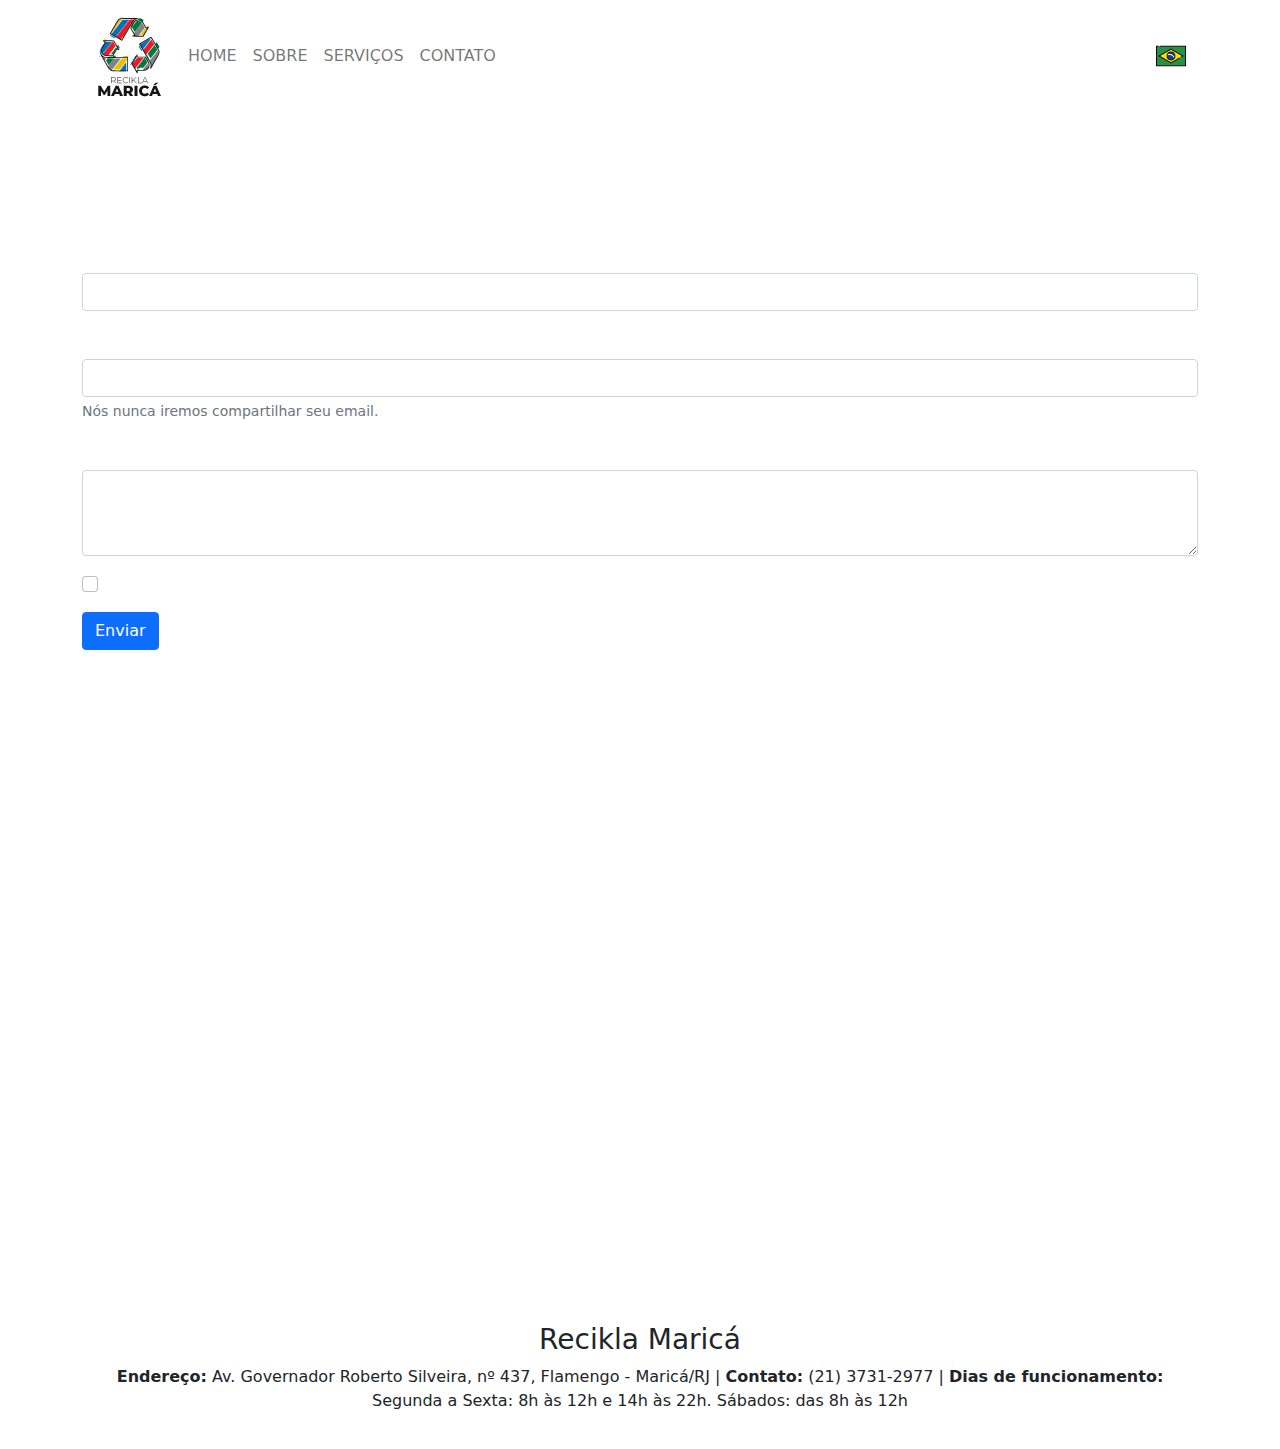
==== contato.html @ 34fdd64c "some comments" ====
<!-- Com a chegada do HTML5 passamos a ter um doctype único, o <!DOCTYPE html>, passamos a não ter mais que diferenciar entre HTML e XHTML, ou seja passou a aceitar tags que terminem assim <img src=""> ou assim <img src="" />, passou também a suportar a inclusão de qualquer tag, ela sendo uma tag valida ou não e de XML (que geralmente as tags são customizadas por quem criou o XML), um exemplo de Xml é o SVG (imagem vetorial). -->
<!DOCTYPE html>

<!-- O 'lang' é um atributo de idioma do html, que será herdado por todos os demais elementos, definindo o idioma padrão do texto. -->
<html lang="pt-BR">

<!-- O elemento head representa uma coleção de metadados para o Documento. -->

<head>
	<!-- A tag meta charset="UTF-8" é uma tag meta utilizada para comunicar aos navegadores qual é o formato de codificação de caracteres utilizado naquele documento. Em outras palavras, essa tag serve para que os navegadores saibam como devem renderizar os textos incluídos em uma página específica. -->
	<meta charset="UTF-8">

	<!-- A tag meta http-equiv é exclusiva para Internet Explorer, ela pode configurar a página para ser renderizada como em outra versão do Internet Explorer. O Internet Explorer não suporta o doctype para HTML5, então provavelmente ele vai acabar indo para um modo chamado Quirks Mode. O Quirks Mode faz o site ser interpretado como uma versão mais antiga do IE, o que pode fazer o site falhar. Então, ao ao usar X-UA-Compatible com o valor IE=edge, ele força o navegador renderizar com a mais recente. -->
	<meta http-equiv="X-UA-Compatible" content="IE=edge">

	<!-- O HTML5 introduziu um método para permitir que os web designers assumam o controle da viewport, por meio da meta 'viewport'. Isso fornece ao navegador instruções sobre como controlar as dimensões e o dimensionamento da página. O 'width=device-width' define a largura da página para seguir a largura da tela do dispositivo. O 'initial-scale=1.0' define o nível de zoom inicial quando a página é carregada pela primeira vez pelo navegador. -->
	<meta name="viewport" content="width=device-width, initial-scale=1.0">

	<!-- A tag meta name='author' serve para identificar qual o nome do autor da página, geralmente o desenvolver ou a empresa desenvolvedora. -->
	<meta name="author"	content="Fabio Correia Lima, Hygor Rasec de SantAnna Machado, Joao Pedro Portela da Trindade, Luis Antonio Sampaio Duarte, Victor Bernardo Gomes de Tatagiba">

	<!-- O normalize.css faz com que os navegadores renderizem todos os elementos de forma mais consistente e de acordo com os padrões modernos. Ele visa precisamente apenas os estilos que precisam ser normalizados. -->
	<link href="assets/css/normalize.css" rel="stylesheet" />

	<!-- Estilo Bootstrap para o site. -->
	<link href="assets/css/bootstrap.min.css" rel="stylesheet">

	<!-- Estilo personalizado para o site. -->
	<link href="assets/css/styles.css" rel="stylesheet" />

	<!-- Ícones do Font-awesome. -->
	<link rel="stylesheet" href="https://cdnjs.cloudflare.com/ajax/libs/font-awesome/6.1.2/css/all.min.css" />

	<!-- Como ainda existe alguns usuários de IE, então muitos sites ainda fazem uso do html5shiv, para fazer com que seja reconhecido as tags como <section>, <footer> e <nav>. -->
	<!--[if lt IE 9]>
		<script src="https://cdnjs.cloudflare.com/ajax/libs/html5shiv/3.7.3/html5shiv.min.js"></script>
	<![endif]-->

	<!-- Título do site -->
	<title>Recikla Maricá - Tecnologia para auxiliar o processo de coleta seletiva.</title>
</head>

<body>

	<!-- Aqui estamos usando um container do Bootstrap para criar uma borda lateral. -->
	<div class="container">

		<!-- Aqui estamos criando um nav para o nosso menu principal. Ele cria um estilo de "hamburguer" quando a janela é reduzida de tamanho. Ou seja, um menu responsivo. -->
		<nav class="navbar navbar-expand-lg navbar-light">

			<div class="container-fluid">

				<!-- Logo do site. -->
				<img class="navbar-brand" src="assets/imgs/logo-recikla-marica.png" />

				<button class="navbar-toggler" type="button" data-bs-toggle="collapse" data-bs-target="#navbarText" aria-controls="navbarText" aria-expanded="false" aria-label="Toggle navigation">
					<span class="navbar-toggler-icon"></span>
				</button>
				<div class="collapse navbar-collapse" id="navbarText">
					<ul class="navbar-nav me-auto mb-2 mb-lg-0">

						<!-- Menu principal do site. -->
						<li class="nav-item">
							<a class="nav-link" href="index.html">HOME</a>
						</li>
						<li class="nav-item">
							<a class="nav-link" href="sobre.html">SOBRE</a>
						</li>
						<li class="nav-item">
							<a class="nav-link" href="servicos.html">SERVIÇOS</a>
						</li>
						<li class="nav-item">
							<a class="nav-link" href="contato.html">CONTATO</a>
						</li>
					</ul>

					<!-- Bandeira do Brasil. -->
					<img width="30" height="30" src="assets/imgs/bandeira-brasil.svg" alt="Bandeira do Brasil"/>
				</div>
			</div>
		</nav>
	</div>

	<!-- Sessão para formulário de contato. -->
	<div class="contact">
		<div class="container">
			<h1 class="text-center">CONTATO</h1>
			<br>
			<form>
				<div class="mb-3">
					<label for="name" class="form-label">Seu Nome</label>
					<input type="text" class="form-control" id="name">
				</div>
				<div class="mb-3">
					<label for="email" class="form-label">Email</label>
					<input type="email" class="form-control" id="email" aria-describedby="emailHelp">
					<div id="emailHelp" class="form-text">Nós nunca iremos compartilhar seu email.</div>
				</div>
				<div class="mb-3">
					<label for="message" class="form-label">Mensagem</label>
					<textarea class="form-control" id="message" rows="3"></textarea>
				  </div>
				<div class="mb-3 form-check">
					<input type="checkbox" class="form-check-input" id="exampleCheck1">
					<label class="form-check-label" for="exampleCheck1">Deseja receber novidades por email?</label>
				</div>
				<button type="submit" class="btn btn-primary">Enviar</button>
			</form>
		</div>
	</div>

	<!-- Sessão com localicação. -->
	<div class="place text-center">
		<div class="container">
			<h1>NOSSA LOCALIZAÇÃO</h1>
			<iframe src="https://www.google.com/maps/embed?pb=!1m18!1m12!1m3!1d3674.897757793613!2d-42.81518878503409!3d-22.917141685006474!2m3!1f0!2f0!3f0!3m2!1i1024!2i768!4f13.1!3m3!1m2!1s0x99ed97a377eccf%3A0x47e3b1c66d2180dc!2sUniversidade%20de%20Vassouras%20-%20Campus%20Maric%C3%A1!5e0!3m2!1spt-BR!2sbr!4v1663297349495!5m2!1spt-BR!2sbr"></iframe>
		</div>
	</div>

	<!-- Footer com endereço, contato e dias de funcionamento. -->
	<div class="container text-center">
		<div class="footer">
			<h3>Recikla Maricá</h3>
			<p><b>Endereço:</b> Av. Governador Roberto Silveira, nº 437, Flamengo - Maricá/RJ | <b>Contato:</b> (21) 3731-2977 | <b>Dias de funcionamento:</b> Segunda a Sexta: 8h às 12h e 14h às 22h. Sábados: das 8h às 12h</p>
		</div>
	</div>

	<!-- JavaScript Bootstrap para o site. -->
	<script src="assets/js/bootstrap.bundle.min.js"></script>
</body>

</html>
---- assets/css/styles.css ----
/* Estilos para a página index.html */
/* ================================ */
.services {
	color: rgb(54, 54, 54);
	padding: 50px 0;
	background-image: url("../imgs/bg-world-01.jpg");
	background-position: center;
	background-size: cover;
}

.services-icons {
	margin: 90px 0 0 0;
}

.services-icon {
	margin: 20px 0;
}

.services-icon p {
	padding-top: 20px !important;
}


/* Estilos para a localização */
/* ========================== */
.place {
	color: #FFFFFF;
	padding: 50px 0;
	background-image: url("../imgs/bg-world-02.jpg");
	background-position: center;
	background-size: cover;
}

.place iframe {
	margin-top: 40px;
	width: 100%;
	height: 400px;
	border: 0;
}


/* Estilos para o footer */
/* ===================== */
.footer {
	padding: 20px 0;
}


/* Estilos para a página sobre.html */
/* ================================ */
.about {
	color: rgb(255, 255, 255);
	padding: 50px 0;
	background-image: url("../imgs/bg-about.jpg");
	background-position: center;
	background-size: cover;
}

.about-imgs {
	margin: 90px 0 0 0;
}

.about-img {
	margin: 20px 0;
}


/* Estilos para a página servicos.html */
/* =================================== */
.app {
	color: rgb(54, 54, 54);
	padding: 50px 0;
	display: block;
	position: relative;
}

.app::after {
	content: "";
	background-image: url("../imgs/bg-service.jpg");
	background-position: center;
	background-size: cover;
	opacity: 0.8;
	top: 0;
	left: 0;
	bottom: 0;
	right: 0;
	position: absolute;
	z-index: -1;
}

.app-imgs {
	margin: 90px 0 0 0;
}

.app-img {
	margin: 20px 0;
}


/* Estilos para a página contato.html */
/* ================================== */
.contact {
	color: rgb(255, 255, 255);
	padding: 50px 0;
	background-image: url("../imgs/bg-world-02.jpg");
	background-position: center;
	background-size: cover;
}
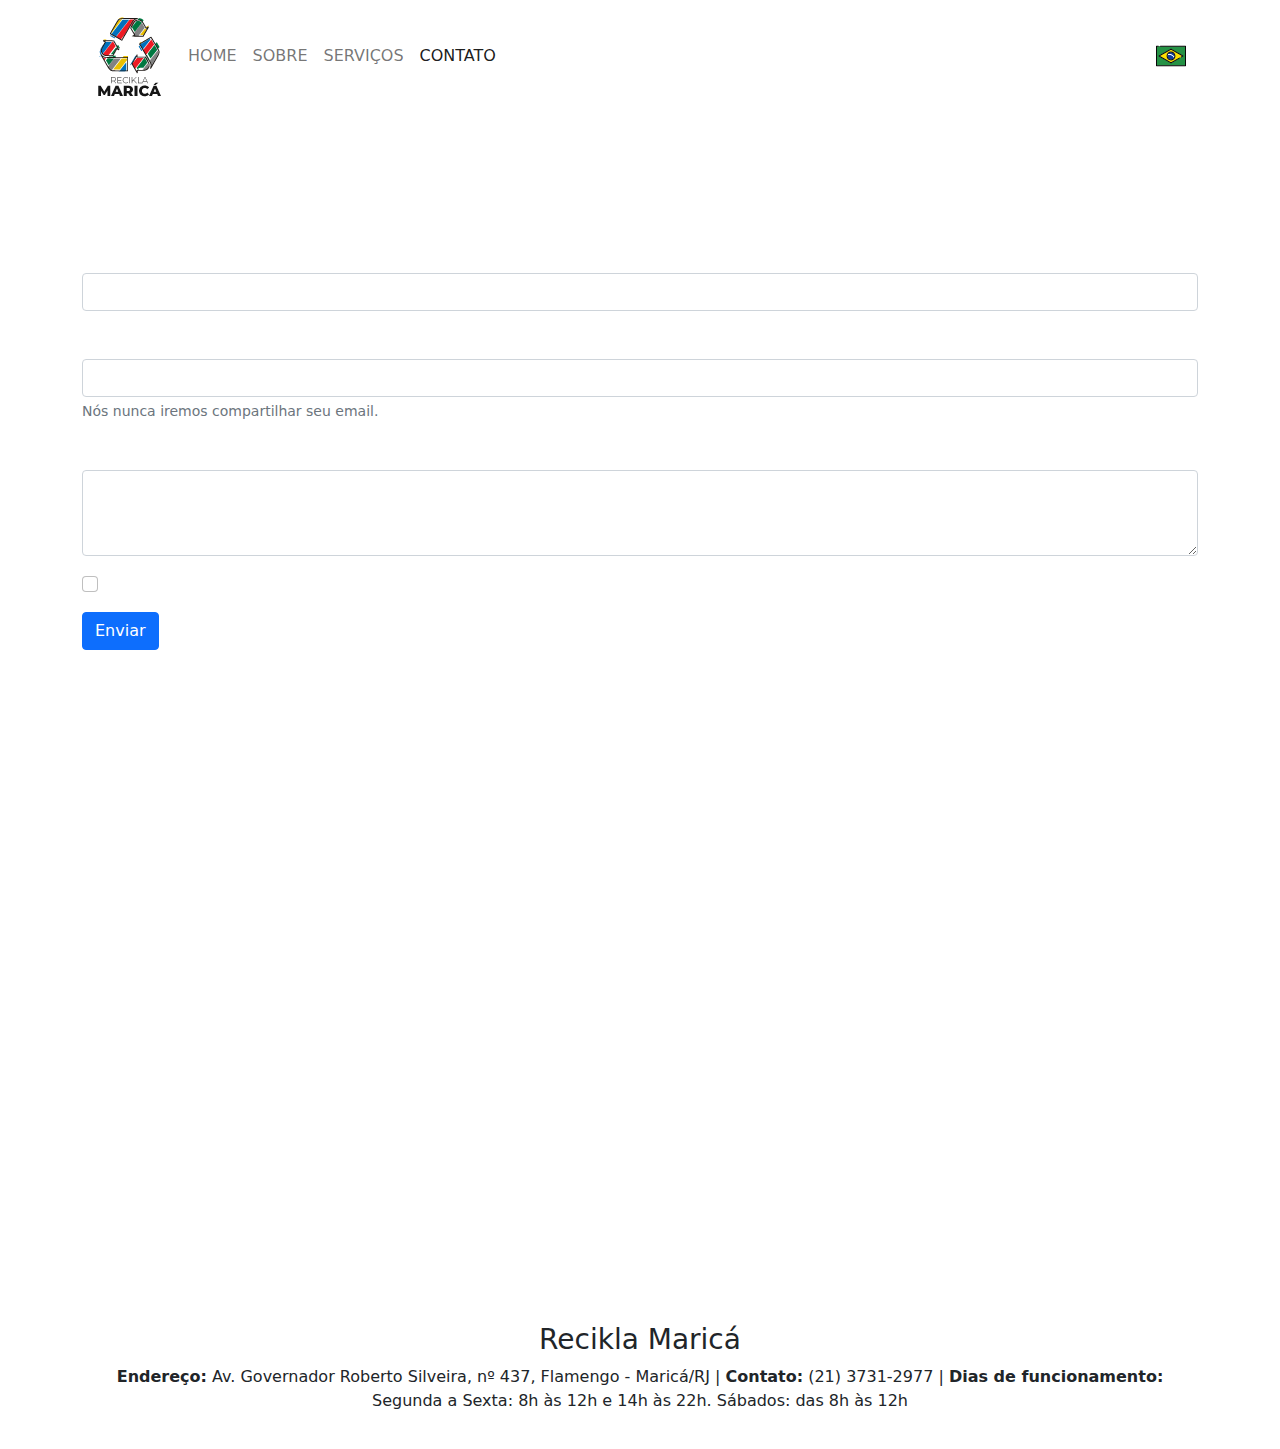
==== commit 36556dd9: "small fixes" ====
--- a/contato.html
+++ b/contato.html
@@ -17,7 +17,7 @@
 	<meta name="viewport" content="width=device-width, initial-scale=1.0">
 
 	<!-- A tag meta name='author' serve para identificar qual o nome do autor da página, geralmente o desenvolver ou a empresa desenvolvedora. -->
-	<meta name="author"	content="Fabio Correia Lima, Hygor Rasec de SantAnna Machado, Joao Pedro Portela da Trindade, Luis Antonio Sampaio Duarte, Victor Bernardo Gomes de Tatagiba">
+	<meta name="author"	content="Fabio Correia Lima, Hygor Rasec de SantAnna Machado, Joao Pedro Portela da Trindade, Luis Antonio Sampaio Duarte, Nícolas Oliveira, Victor Bernardo Gomes de Tatagiba">
 
 	<!-- O normalize.css faz com que os navegadores renderizem todos os elementos de forma mais consistente e de acordo com os padrões modernos. Ele visa precisamente apenas os estilos que precisam ser normalizados. -->
 	<link href="assets/css/normalize.css" rel="stylesheet" />
@@ -70,7 +70,7 @@
 							<a class="nav-link" href="servicos.html">SERVIÇOS</a>
 						</li>
 						<li class="nav-item">
-							<a class="nav-link" href="contato.html">CONTATO</a>
+							<a class="nav-link active" href="contato.html">CONTATO</a>
 						</li>
 					</ul>
 
